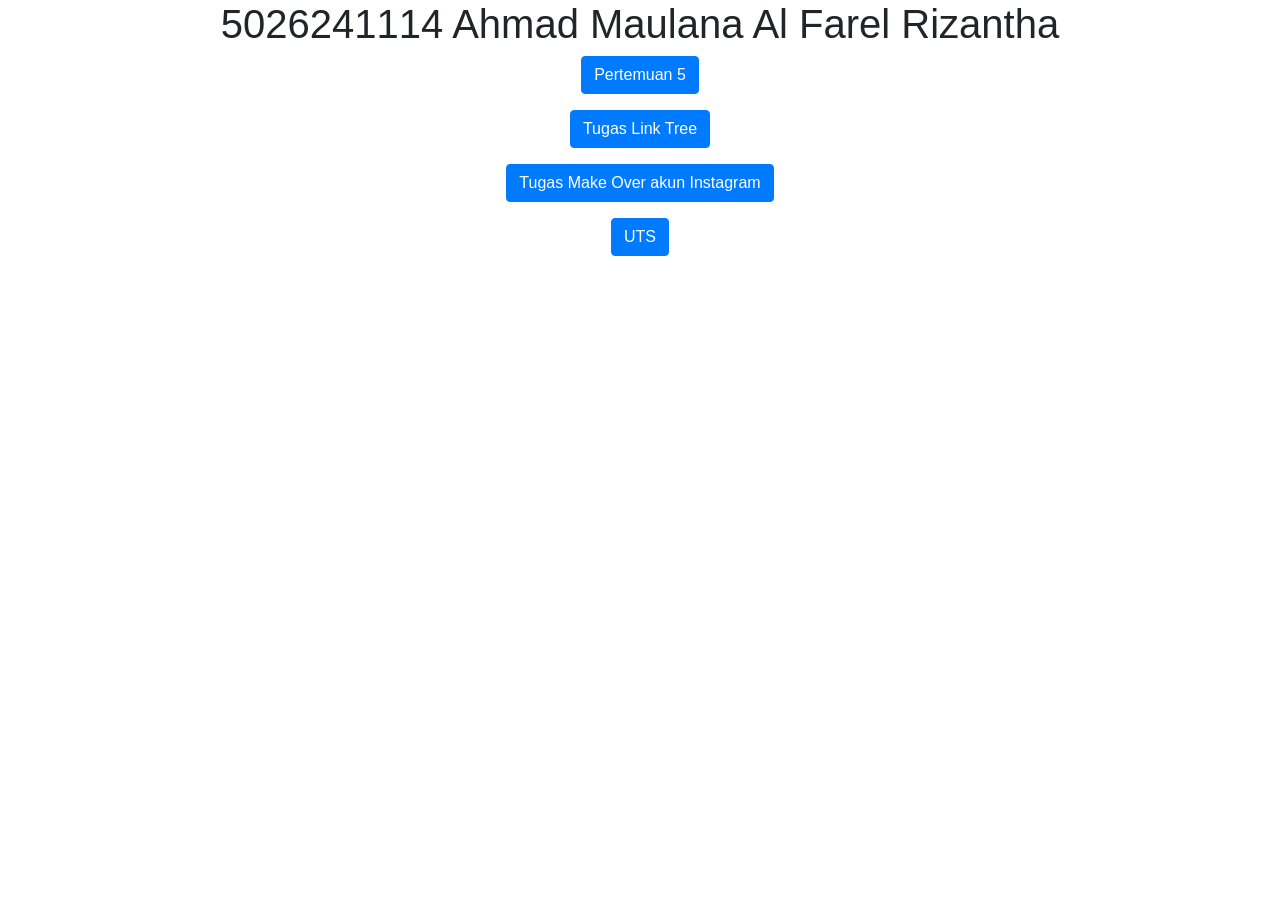
==== index.html @ 26421116 "pertemuan 5" ====
<!DOCTYPE html>
<html lang="en">

<head>
    <title>5026241114</title>
    <meta charset="utf-8">
    <meta name="viewport" content="width=device-width, initial-scale=1">
    <link rel="stylesheet" href="https://cdn.jsdelivr.net/npm/bootstrap@4.6.2/dist/css/bootstrap.min.css">
    <script src="https://cdn.jsdelivr.net/npm/jquery@3.7.1/dist/jquery.slim.min.js"></script>
    <script src="https://cdn.jsdelivr.net/npm/popper.js@1.16.1/dist/umd/popper.min.js"></script>
    <script src="https://cdn.jsdelivr.net/npm/bootstrap@4.6.2/dist/js/bootstrap.bundle.min.js"></script>
</head>

<body>
    <div class="container">
        <center>
            <h1>5026241114 Ahmad Maulana Al Farel Rizantha</h1>
            <p>
                <a href="" target="_blank" class="btn btn-primary">Pertemuan 5</a>
            </p> 
            <p>
                <a href="" target="_blank" class="btn btn-primary">Tugas Link Tree</a>
            </p>
            <p>
                <a href="" target="_blank" class="btn btn-primary">Tugas Make Over akun Instagram</a>
            </p>
            <p>
                <a href="" target="_blank" class="btn btn-primary">UTS</a>
            </p>
        </center>
    </div>
</body>

</html>
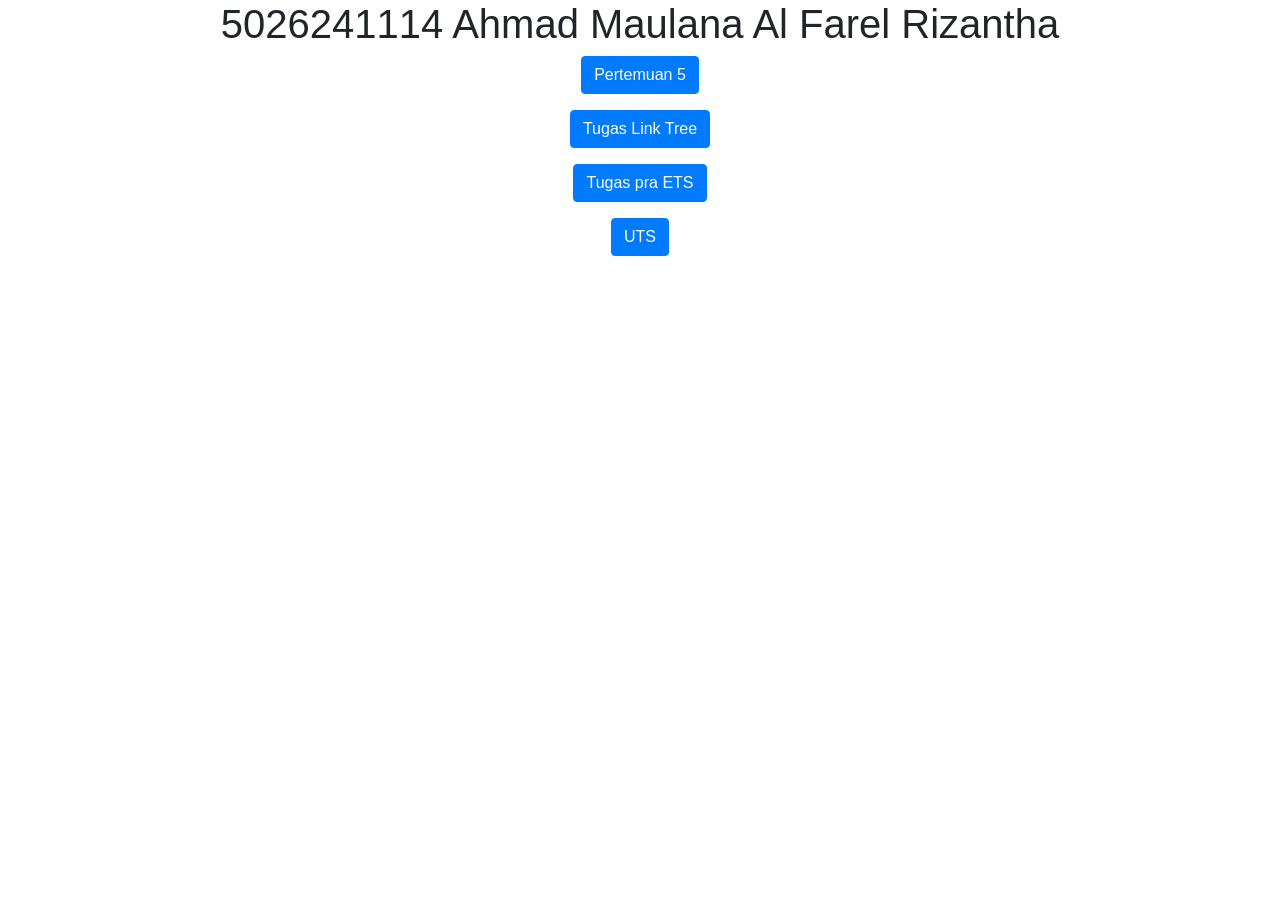
==== commit 263974bd: "Tugas pra ETS" ====
--- a/index.html
+++ b/index.html
@@ -16,16 +16,16 @@
         <center>
             <h1>5026241114 Ahmad Maulana Al Farel Rizantha</h1>
             <p>
-                <a href="" target="_blank" class="btn btn-primary">Pertemuan 5</a>
+                <a href="pertemuan5.html" target="_blank" class="btn btn-primary">Pertemuan 5</a>
             </p> 
             <p>
-                <a href="" target="_blank" class="btn btn-primary">Tugas Link Tree</a>
+                <a href="linktree.html" target="_blank" class="btn btn-primary">Tugas Link Tree</a>
             </p>
             <p>
-                <a href="" target="_blank" class="btn btn-primary">Tugas Make Over akun Instagram</a>
+                <a href="tugas_ets.html" target="_blank" class="btn btn-primary">Tugas pra ETS</a>
             </p>
             <p>
-                <a href="" target="_blank" class="btn btn-primary">UTS</a>
+                <a href="#" target="_blank" class="btn btn-primary">UTS</a>
             </p>
         </center>
     </div>
